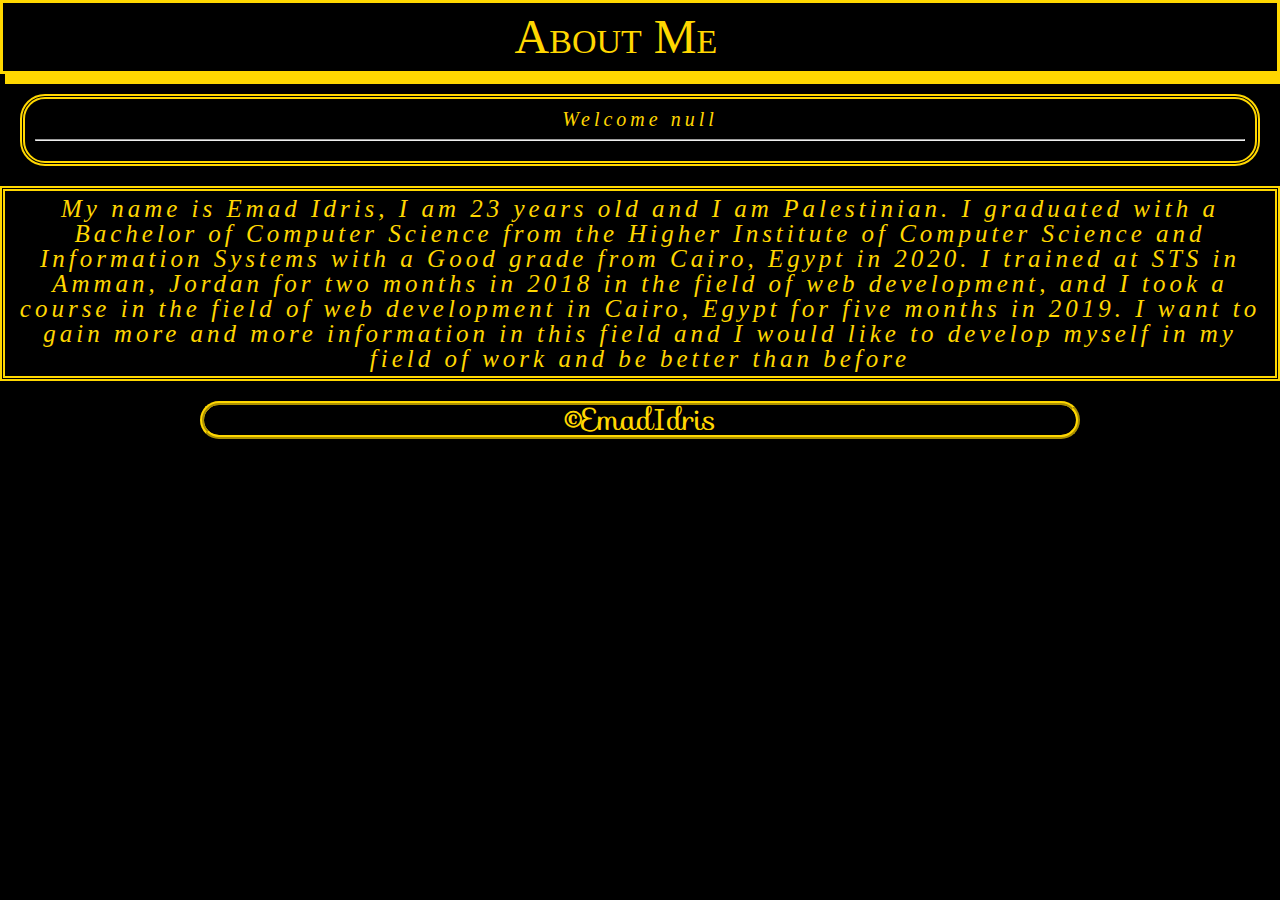
==== index.html @ 86540efd "demo" ====
<!DOCTYPE html>
<html lang="en">

<head>
    <meta charset="UTF-8">
    <meta http-equiv="X-UA-Compatible" content="IE=edge">
    <meta name="viewport" content="width=device-width, initial-scale=1.0">
    <title>Document</title>
    <link rel="stylesheet" href="css/reset.css">
    <link rel="stylesheet" href="css/style.css">
    <link rel="preconnect" href="https://fonts.googleapis.com">
    <link rel="preconnect" href="https://fonts.gstatic.com" crossorigin>
    <link href="https://fonts.googleapis.com/css2?family=Cairo:wght@200&display=swap" rel="stylesheet">
    <link rel="stylesheet" href="https://fonts.googleapis.com/css?family=Sofia">
</head>

<body>
    <header>
        <h1>About Me</h1>
        
    </header>
    <main>

        <div id="sc">
            <script src="js/app.js"></script>
        </div>

        <div id="para">
            <p> My name is Emad Idris, I am 23 years old and I am Palestinian. I graduated with a Bachelor of Computer
                Science from the Higher Institute of Computer Science and Information Systems with a Good grade from
                Cairo, Egypt in 2020. I trained at STS in Amman, Jordan for two months in 2018 in the field of web
                development, and I took a course in the field of web development in Cairo, Egypt for five months in
                2019. I want to gain more and more information in this field and I would like to develop myself in my
                field of work and be better than before </p>
        </div>




    </main>
    <footer>
        <p style="text-align: center;"> ©EmadIdris</p>
    </footer>
</body>

</html>
---- css/style.css ----
body
{
    background-color: black;
}
header
{
    
    /* margin-left: -8px;
    margin-top: -7px;
    margin-right: -8px; */
    border: 3px solid gold ;
    box-shadow: 5px 10px gold;
    padding: 10px;
    
}
h1
{
    font-size: 3em;
    display: inline-block;
    color: gold;
    font-variant: small-caps;
    padding-left: 40%;

}


#sc
{
    border-width:5px;  
    border-style:double;
    text-align: center;
font-style: italic;
font-size:20px;
margin: 20px;
border-radius: 25px;
letter-spacing: 4px;
color: gold;
padding: 10px;
}
#para
  {
      /* margin-top: 12px; */
  border-width:5px;  
    border-style:double;
text-align: center;
font-style: italic;
font-size:25px;
letter-spacing: 4px;
color: gold;
margin-bottom: 20px;
padding: 5px;
  }
  footer
{
  
  color: gold;
  text-align: center;
  border-color: gold;
    border-width: 4px;
    border-style: ridge;
border-radius: 100px;
    font-family: "Sofia", sans-serif;
    padding: auto;
    margin-right: 200px;
    margin-left: 200px;
    font-size: 30px;
    /* margin-left: -8px;
    margin-right: -8px;
    margin-top: 3px;
    margin-bottom: 3px; */
}
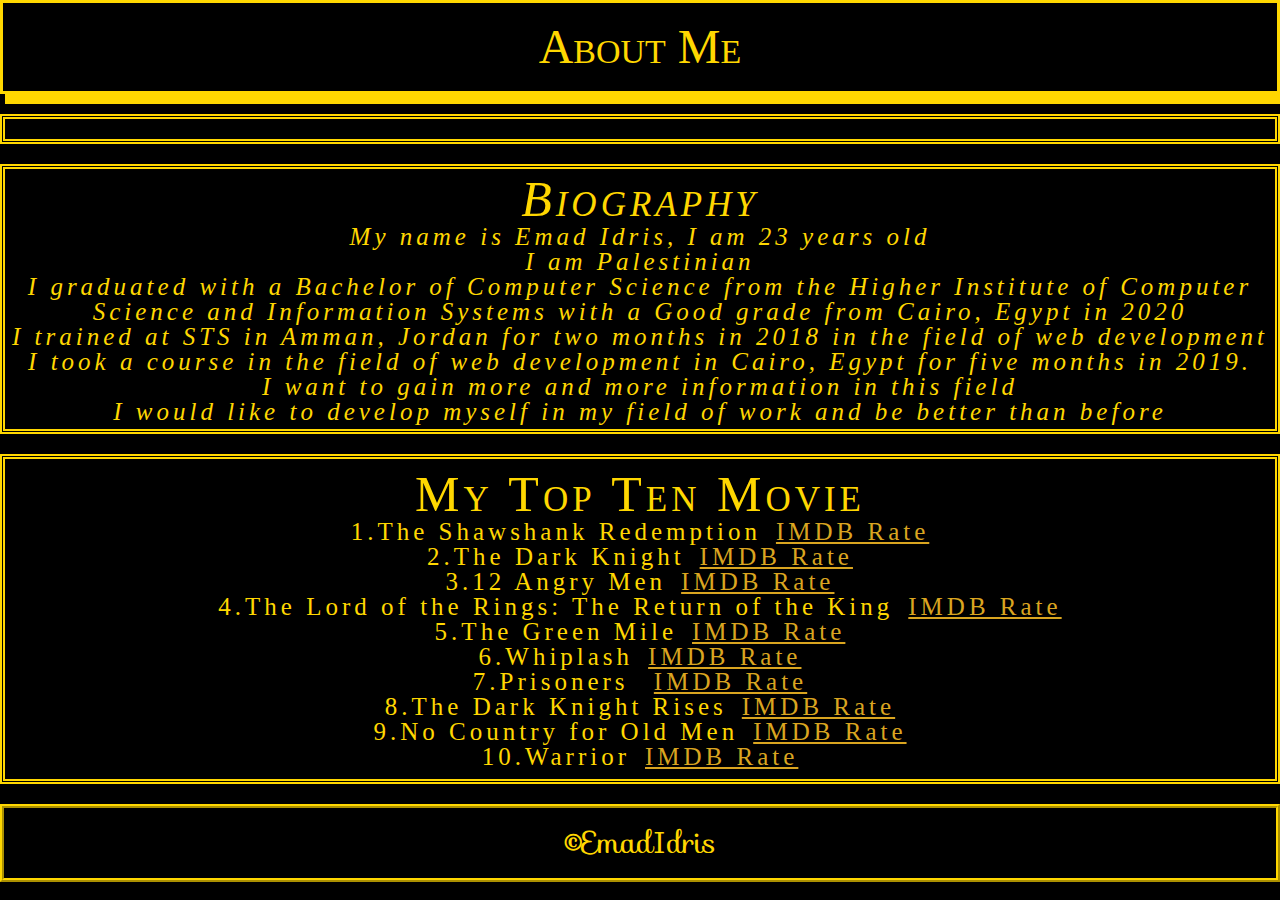
==== commit ca5110e9: "addyn" ====
--- a/index.html
+++ b/index.html
@@ -17,7 +17,7 @@
 <body>
     <header>
         <h1>About Me</h1>
-        
+
     </header>
     <main>
 
@@ -25,14 +25,73 @@
             <script src="js/app.js"></script>
         </div>
 
-        <div id="para">
-            <p> My name is Emad Idris, I am 23 years old and I am Palestinian. I graduated with a Bachelor of Computer
+        <ul style="
+                        color: gold;
+                        border-width:5px;  
+    border-style:double;
+text-align: center;
+font-style: italic;
+font-size:25px;
+letter-spacing: 4px;
+margin-bottom: 20px;
+padding: 5px;
+            ">
+             <h1 id="TT">Biography</h1>
+            <li>My name is Emad Idris, I am 23 years old</li>
+            <li>I am Palestinian</li>
+            <li>I graduated with a Bachelor of Computer
                 Science from the Higher Institute of Computer Science and Information Systems with a Good grade from
-                Cairo, Egypt in 2020. I trained at STS in Amman, Jordan for two months in 2018 in the field of web
-                development, and I took a course in the field of web development in Cairo, Egypt for five months in
-                2019. I want to gain more and more information in this field and I would like to develop myself in my
-                field of work and be better than before </p>
-        </div>
+                Cairo, Egypt in 2020</li>
+            <li>I trained at STS in Amman, Jordan for two months in 2018 in the field of web
+                development</li>
+            <li>I took a course in the field of web development in Cairo, Egypt for five months in
+                2019.</li>
+            <li> I want to gain more and more information in this field</li>
+            <li>I would like to develop myself in my
+                field of work and be better than before</li>
+
+        </ul>
+
+
+
+
+        <ol>
+            <h1 id="TT">My Top Ten Movie</h1>
+            <li>1.The Shawshank Redemption<a id="AA"
+                    href="https://www.imdb.com/title/tt0111161/?pf_rd_m=A2FGELUUNOQJNL&pf_rd_p=e31d89dd-322d-4646-8962-327b42fe94b1&pf_rd_r=SJBQ7NYJDPDM2RGKY27E&pf_rd_s=center-1&pf_rd_t=15506&pf_rd_i=top&ref_=chttp_tt_1">IMDB
+                    Rate</a>
+            </li>
+            <li>2.The Dark Knight<a id="AA"
+                    href="https://www.imdb.com/title/tt0468569/?pf_rd_m=A2FGELUUNOQJNL&pf_rd_p=e31d89dd-322d-4646-8962-327b42fe94b1&pf_rd_r=SJBQ7NYJDPDM2RGKY27E&pf_rd_s=center-1&pf_rd_t=15506&pf_rd_i=top&ref_=chttp_tt_4">IMDB
+                    Rate</a></li>
+            <li>3.12 Angry Men<a id="AA"
+                    href="https://www.imdb.com/title/tt0050083/?pf_rd_m=A2FGELUUNOQJNL&pf_rd_p=e31d89dd-322d-4646-8962-327b42fe94b1&pf_rd_r=SJBQ7NYJDPDM2RGKY27E&pf_rd_s=center-1&pf_rd_t=15506&pf_rd_i=top&ref_=chttp_tt_5">IMDB
+                    Rate</a></li>
+            <li>4.The Lord of the Rings: The Return of the King<a id="AA"
+                    href="https://www.imdb.com/title/tt0167260/?pf_rd_m=A2FGELUUNOQJNL&pf_rd_p=e31d89dd-322d-4646-8962-327b42fe94b1&pf_rd_r=SJBQ7NYJDPDM2RGKY27E&pf_rd_s=center-1&pf_rd_t=15506&pf_rd_i=top&ref_=chttp_tt_7">IMDB
+                    Rate</a></li>
+            <li>
+                5.The Green Mile<a id="AA"
+                    href="https://www.imdb.com/title/tt0120689/?pf_rd_m=A2FGELUUNOQJNL&pf_rd_p=e31d89dd-322d-4646-8962-327b42fe94b1&pf_rd_r=SJBQ7NYJDPDM2RGKY27E&pf_rd_s=center-1&pf_rd_t=15506&pf_rd_i=top&ref_=chttp_tt_29">IMDB
+                    Rate</a></li>
+            <li>6.Whiplash<a id="AA"
+                    href="https://www.imdb.com/title/tt2582802/?pf_rd_m=A2FGELUUNOQJNL&pf_rd_p=e31d89dd-322d-4646-8962-327b42fe94b1&pf_rd_r=SJBQ7NYJDPDM2RGKY27E&pf_rd_s=center-1&pf_rd_t=15506&pf_rd_i=top&ref_=chttp_tt_44">IMDB
+                    Rate</a></li>
+            <li>7.Prisoners
+                <a id="AA"
+                    href="https://www.imdb.com/title/tt1392214/?pf_rd_m=A2FGELUUNOQJNL&pf_rd_p=e31d89dd-322d-4646-8962-327b42fe94b1&pf_rd_r=SJBQ7NYJDPDM2RGKY27E&pf_rd_s=center-1&pf_rd_t=15506&pf_rd_i=top&ref_=chttp_tt_192">IMDB
+                    Rate</a>
+            </li>
+            <li>8.The Dark Knight Rises<a id="AA"
+                    href="https://www.imdb.com/title/tt1345836/?pf_rd_m=A2FGELUUNOQJNL&pf_rd_p=e31d89dd-322d-4646-8962-327b42fe94b1&pf_rd_r=SJBQ7NYJDPDM2RGKY27E&pf_rd_s=center-1&pf_rd_t=15506&pf_rd_i=top&ref_=chttp_tt_73">IMDB
+                    Rate</a></li>
+            <li>9.No Country for Old Men<a id="AA"
+                    href="https://www.imdb.com/title/tt0477348/?pf_rd_m=A2FGELUUNOQJNL&pf_rd_p=e31d89dd-322d-4646-8962-327b42fe94b1&pf_rd_r=SJBQ7NYJDPDM2RGKY27E&pf_rd_s=center-1&pf_rd_t=15506&pf_rd_i=top&ref_=chttp_tt_155">IMDB
+                    Rate</a></li>
+            <li>10.Warrior<a id="AA"
+                    href="https://www.imdb.com/title/tt1291584/?pf_rd_m=A2FGELUUNOQJNL&pf_rd_p=e31d89dd-322d-4646-8962-327b42fe94b1&pf_rd_r=SJBQ7NYJDPDM2RGKY27E&pf_rd_s=center-1&pf_rd_t=15506&pf_rd_i=top&ref_=chttp_tt_173">IMDB
+                    Rate</a></li>
+        </ol>
 
 
 
--- a/css/style.css
+++ b/css/style.css
@@ -10,16 +10,16 @@
     margin-right: -8px; */
     border: 3px solid gold ;
     box-shadow: 5px 10px gold;
-    padding: 10px;
+    padding: 20px;
     
 }
 h1
 {
     font-size: 3em;
-    display: inline-block;
+    /* display: inline-block; */
     color: gold;
     font-variant: small-caps;
-    padding-left: 40%;
+    text-align: center;
 
 }
 
@@ -31,16 +31,19 @@
     text-align: center;
 font-style: italic;
 font-size:20px;
-margin: 20px;
-border-radius: 25px;
+margin-top: 20px;
+margin-right: 0%;
+margin-left: 0%;
+margin-bottom: 20px;
+/* border-radius: 25px; */
 letter-spacing: 4px;
 color: gold;
 padding: 10px;
 }
-#para
-  {
+/* #para */
+  /* { */
       /* margin-top: 12px; */
-  border-width:5px;  
+  /* border-width:5px;  
     border-style:double;
 text-align: center;
 font-style: italic;
@@ -48,8 +51,8 @@
 letter-spacing: 4px;
 color: gold;
 margin-bottom: 20px;
-padding: 5px;
-  }
+padding: 5px; */
+  /* } */
   footer
 {
   
@@ -58,14 +61,44 @@
   border-color: gold;
     border-width: 4px;
     border-style: ridge;
-border-radius: 100px;
+/* border-radius: 100px; */
     font-family: "Sofia", sans-serif;
-    padding: auto;
-    margin-right: 200px;
-    margin-left: 200px;
+    padding: 20px;
+    margin-right: 0%;
+    margin-left: 0%;
     font-size: 30px;
     /* margin-left: -8px;
     margin-right: -8px;
     margin-top: 3px;
     margin-bottom: 3px; */
-}+}
+ol
+{
+    border-width:5px;  
+    border-style:double;
+    text-align: center;
+
+font-size:25px;
+margin-left: 0px;
+margin-right: 0px;
+margin-bottom: 20px;
+/* border-radius: 25px; */
+letter-spacing: 4px;
+color: gold;
+padding: 10px;
+
+}
+ #AA
+ {
+     color: goldenrod;
+     padding-left: 15px;
+ }
+ #TT
+ {
+    font-size: 2em;
+    display: block;
+    color: gold;
+    font-variant: small-caps;
+    text-align: center;
+    
+ }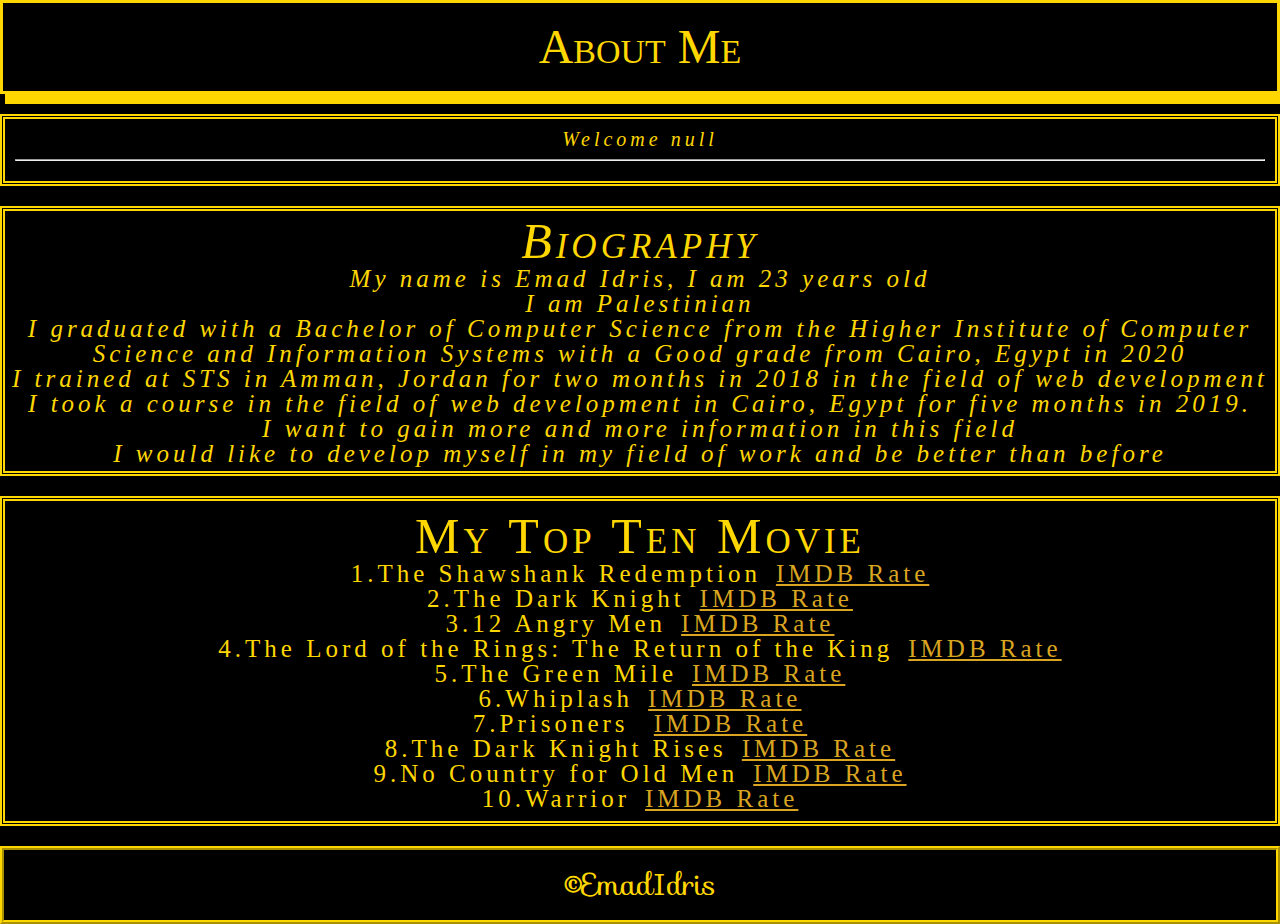
==== commit 6aed3c5f: "Addd" ====
--- a/index.html
+++ b/index.html
@@ -15,6 +15,7 @@
 </head>
 
 <body>
+
     <header>
         <h1>About Me</h1>
 
@@ -65,7 +66,7 @@
                     href="https://www.imdb.com/title/tt0468569/?pf_rd_m=A2FGELUUNOQJNL&pf_rd_p=e31d89dd-322d-4646-8962-327b42fe94b1&pf_rd_r=SJBQ7NYJDPDM2RGKY27E&pf_rd_s=center-1&pf_rd_t=15506&pf_rd_i=top&ref_=chttp_tt_4">IMDB
                     Rate</a></li>
             <li>3.12 Angry Men<a id="AA"
-                    href="https://www.imdb.com/title/tt0050083/?pf_rd_m=A2FGELUUNOQJNL&pf_rd_p=e31d89dd-322d-4646-8962-327b42fe94b1&pf_rd_r=SJBQ7NYJDPDM2RGKY27E&pf_rd_s=center-1&pf_rd_t=15506&pf_rd_i=top&ref_=chttp_tt_5">IMDB
+                    href="https://www.imdAdhb.com/title/tt0050083/?pf_rd_m=A2FGELUUNOQJNL&pf_rd_p=e31d89dd-322d-4646-8962-327b42fe94b1&pf_rd_r=SJBQ7NYJDPDM2RGKY27E&pf_rd_s=center-1&pf_rd_t=15506&pf_rd_i=top&ref_=chttp_tt_5">IMDB
                     Rate</a></li>
             <li>4.The Lord of the Rings: The Return of the King<a id="AA"
                     href="https://www.imdb.com/title/tt0167260/?pf_rd_m=A2FGELUUNOQJNL&pf_rd_p=e31d89dd-322d-4646-8962-327b42fe94b1&pf_rd_r=SJBQ7NYJDPDM2RGKY27E&pf_rd_s=center-1&pf_rd_t=15506&pf_rd_i=top&ref_=chttp_tt_7">IMDB
@@ -100,6 +101,10 @@
     <footer>
         <p style="text-align: center;"> ©EmadIdris</p>
     </footer>
+
+
+
 </body>
 
+
 </html>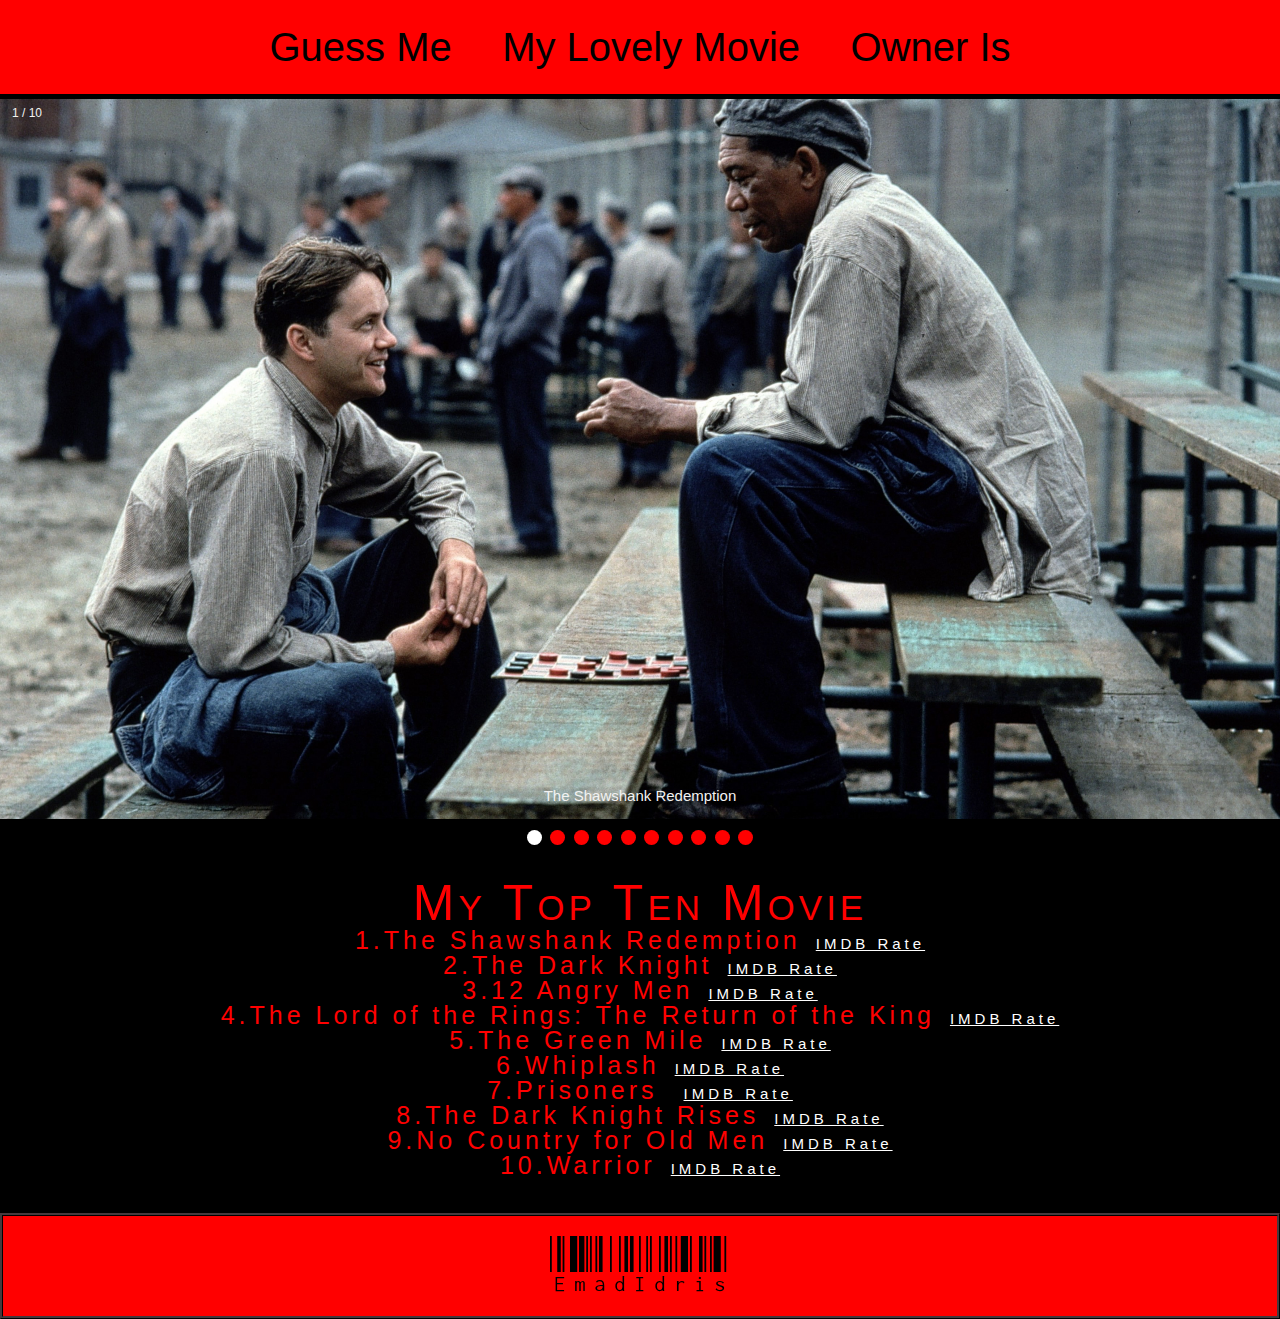
==== commit 426e11d1: "add more css" ====
--- a/index.html
+++ b/index.html
@@ -5,58 +5,107 @@
     <meta charset="UTF-8">
     <meta http-equiv="X-UA-Compatible" content="IE=edge">
     <meta name="viewport" content="width=device-width, initial-scale=1.0">
+    <link rel="shortcut icon" type="image/jpg" href="FavIcon/icons8-home-100.png" />
     <title>Document</title>
-    <link rel="stylesheet" href="css/reset.css">
-    <link rel="stylesheet" href="css/style.css">
+    
+    
     <link rel="preconnect" href="https://fonts.googleapis.com">
     <link rel="preconnect" href="https://fonts.gstatic.com" crossorigin>
     <link href="https://fonts.googleapis.com/css2?family=Cairo:wght@200&display=swap" rel="stylesheet">
+    <link href="https://fonts.googleapis.com/css2?family=Libre+Barcode+128+Text&display=swap" rel="stylesheet">
     <link rel="stylesheet" href="https://fonts.googleapis.com/css?family=Sofia">
+    <link rel="stylesheet" href="css/reset.css">
+    <link rel="stylesheet" href="css/style.css">
+
 </head>
 
 <body>
 
     <header>
-        <h1>About Me</h1>
-
+        <nav id="Links">
+            <ul>
+                <a href="aboutme.html" target="_blank">Guess Me</a>
+                <a href="#TagMovie">My Lovely Movie</a>
+                <a href="#TagOwner">Owner Is</a>
+            </ul>
+        </nav>
     </header>
     <main>
 
-        <div id="sc">
-            <script src="js/app.js"></script>
+        <div class="slideshow-container">
+
+            <div class="mySlides fade">
+                <div class="numbertext">1 / 10</div>
+                <img src="ImageForIndexMovie/The Shawshank Redemption.jpg" style="width:100%">
+                <div class="text">The Shawshank Redemption</div>
+            </div>
+
+            <div class="mySlides fade">
+                <div class="numbertext">2 / 10</div>
+                <img src="ImageForIndexMovie/The Dark Knight.jpg" style="width:100%">
+                <div class="text">The Dark Knight</div>
+            </div>
+
+            <div class="mySlides fade">
+                <div class="numbertext">3 / 10</div>
+                <img src="ImageForIndexMovie/12 Angry Men.jpg" style="width:100%">
+                <div class="text">12 Angry Men</div>
+            </div>
+            <div class="mySlides fade">
+                <div class="numbertext">4 / 10</div>
+                <img src="ImageForIndexMovie/The Lord of the Rings.jpg" style="width:100%">
+                <div class="text">The Lord of the Rings: The Return of the King</div>
+            </div>
+            <div class="mySlides fade">
+                <div class="numbertext">5 / 10</div>
+                <img src="ImageForIndexMovie/The Green Mile.jpg" style="width:100%">
+                <div class="text">The Green Mile</div>
+            </div>
+            <div class="mySlides fade">
+                <div class="numbertext">6 / 10</div>
+                <img src="ImageForIndexMovie/Whiplash.jpg" style="width:100%">
+                <div class="text">Whiplash</div>
+            </div>
+            <div class="mySlides fade">
+                <div class="numbertext">7 / 10</div>
+                <img src="ImageForIndexMovie/Prisoners.jpg" style="width:100%">
+                <div class="text">Prisoners</div>
+            </div>
+            <div class="mySlides fade">
+                <div class="numbertext">8 / 10</div>
+                <img src="ImageForIndexMovie/The Dark Knight Rises.jpg" style="width:100%">
+                <div class="text">The Dark Knight Rises</div>
+            </div>
+            <div class="mySlides fade">
+                <div class="numbertext">9 / 10</div>
+                <img src="ImageForIndexMovie/No Country for Old Men.jpg" style="width:100%">
+                <div class="text">No Country for Old Men</div>
+            </div>
+            <div class="mySlides fade">
+                <div class="numbertext">10 / 10</div>
+                <img src="ImageForIndexMovie/Warrior.jpg" style="width:100%">
+                <div class="text">Warrior</div>
+            </div>
+
+        </div>
+        <br>
+
+        <div style="text-align:center">
+            <span class="dot"></span>
+            <span class="dot"></span>
+            <span class="dot"></span>
+            <span class="dot"></span>
+            <span class="dot"></span>
+            <span class="dot"></span>
+            <span class="dot"></span>
+            <span class="dot"></span>
+            <span class="dot"></span>
+            <span class="dot"></span>
+
         </div>
 
-        <ul style="
-                        color: gold;
-                        border-width:5px;  
-    border-style:double;
-text-align: center;
-font-style: italic;
-font-size:25px;
-letter-spacing: 4px;
-margin-bottom: 20px;
-padding: 5px;
-            ">
-             <h1 id="TT">Biography</h1>
-            <li>My name is Emad Idris, I am 23 years old</li>
-            <li>I am Palestinian</li>
-            <li>I graduated with a Bachelor of Computer
-                Science from the Higher Institute of Computer Science and Information Systems with a Good grade from
-                Cairo, Egypt in 2020</li>
-            <li>I trained at STS in Amman, Jordan for two months in 2018 in the field of web
-                development</li>
-            <li>I took a course in the field of web development in Cairo, Egypt for five months in
-                2019.</li>
-            <li> I want to gain more and more information in this field</li>
-            <li>I would like to develop myself in my
-                field of work and be better than before</li>
 
-        </ul>
-
-
-
-
-        <ol>
+        <ol id="TagMovie">
             <h1 id="TT">My Top Ten Movie</h1>
             <li>1.The Shawshank Redemption<a id="AA"
                     href="https://www.imdb.com/title/tt0111161/?pf_rd_m=A2FGELUUNOQJNL&pf_rd_p=e31d89dd-322d-4646-8962-327b42fe94b1&pf_rd_r=SJBQ7NYJDPDM2RGKY27E&pf_rd_s=center-1&pf_rd_t=15506&pf_rd_i=top&ref_=chttp_tt_1">IMDB
@@ -65,8 +114,7 @@
             <li>2.The Dark Knight<a id="AA"
                     href="https://www.imdb.com/title/tt0468569/?pf_rd_m=A2FGELUUNOQJNL&pf_rd_p=e31d89dd-322d-4646-8962-327b42fe94b1&pf_rd_r=SJBQ7NYJDPDM2RGKY27E&pf_rd_s=center-1&pf_rd_t=15506&pf_rd_i=top&ref_=chttp_tt_4">IMDB
                     Rate</a></li>
-            <li>3.12 Angry Men<a id="AA"
-                    href="https://www.imdAdhb.com/title/tt0050083/?pf_rd_m=A2FGELUUNOQJNL&pf_rd_p=e31d89dd-322d-4646-8962-327b42fe94b1&pf_rd_r=SJBQ7NYJDPDM2RGKY27E&pf_rd_s=center-1&pf_rd_t=15506&pf_rd_i=top&ref_=chttp_tt_5">IMDB
+            <li>3.12 Angry Men<a id="AA" href="https://www.imdb.com/title/tt0050083/?ref_=nv_sr_srsg_0">IMDB
                     Rate</a></li>
             <li>4.The Lord of the Rings: The Return of the King<a id="AA"
                     href="https://www.imdb.com/title/tt0167260/?pf_rd_m=A2FGELUUNOQJNL&pf_rd_p=e31d89dd-322d-4646-8962-327b42fe94b1&pf_rd_r=SJBQ7NYJDPDM2RGKY27E&pf_rd_s=center-1&pf_rd_t=15506&pf_rd_i=top&ref_=chttp_tt_7">IMDB
@@ -93,18 +141,14 @@
                     href="https://www.imdb.com/title/tt1291584/?pf_rd_m=A2FGELUUNOQJNL&pf_rd_p=e31d89dd-322d-4646-8962-327b42fe94b1&pf_rd_r=SJBQ7NYJDPDM2RGKY27E&pf_rd_s=center-1&pf_rd_t=15506&pf_rd_i=top&ref_=chttp_tt_173">IMDB
                     Rate</a></li>
         </ol>
-
-
-
-
     </main>
-    <footer>
-        <p style="text-align: center;"> ©EmadIdris</p>
+    <footer id="TagOwner">
+        <p style="text-align: center;"> EmadIdris</p>
     </footer>
 
 
 
 </body>
-
+<script src="js/appForIndex.js"></script>
 
 </html>--- a/css/style.css
+++ b/css/style.css
@@ -1,103 +1,156 @@
 body
 {
-    background-color: black;
+    background-color:black;
 }
 header
 {
-    
-    /* margin-left: -8px;
-    margin-top: -7px;
-    margin-right: -8px; */
-    border: 3px solid gold ;
-    box-shadow: 5px 10px gold;
-    padding: 20px;
-    
-}
-h1
-{
-    font-size: 3em;
-    /* display: inline-block; */
-    color: gold;
-    font-variant: small-caps;
+    background-color: red;
+    /* background-color: rgb(217, 228, 228); */
+    position: relative;
+    /* border: 3px solid white ; */
+    /* box-shadow: 5px 10px #46393d; */
+    padding: 27px;
     text-align: center;
 
 }
+header nav a
+{
+    color :black;
+    padding: 23px;
+    font-size: 40px;
+    text-decoration: none;  
+}
+header nav a:hover
+{
+    color: red;
+    background-color:black;
+}
+* {box-sizing: border-box;}
+body {font-family: Verdana, sans-serif;}
+.mySlides {display: none;}
+img {vertical-align: middle;}
+
+/* Slideshow container */
+.slideshow-container {
+  max-width: 100%;
+  position: relative;
+  margin: auto;
+  top: 5px;
+}
+
+/* Caption text */
+.text {
+  color: #f2f2f2;
+  font-size: 15px;
+  padding: 8px 12px;
+  position: absolute;
+  bottom: 8px;
+  width: 100%;
+  text-align: center;
+}
+
+/* Number text (1/3 etc) */
+.numbertext {
+  color: #f2f2f2;
+  font-size: 12px;
+  padding: 8px 12px;
+  position: absolute;
+  top: 0;
+}
+
+/* The dots/bullets/indicators */
+.dot {
+  height: 15px;
+  width: 15px;
+  margin: 0 2px;
+  background-color: red;
+  border-radius: 50%;
+  display: inline-block;
+  transition: background-color 0.6s ease;
+}
+
+.active {
+  background-color: white;
+}
+
+/* Fading animation */
+.fade {
+  -webkit-animation-name: fade;
+  -webkit-animation-duration: 1.5s;
+  animation-name: fade;
+  animation-duration: 1.5s;
+}
+
+@-webkit-keyframes fade {
+  from {opacity: .4} 
+  to {opacity: 2.5}
+}
+
+@keyframes fade {
+  from {opacity: .4} 
+  to {opacity: 2.5}
+}
+
+/* On smaller screens, decrease text size */
+@media only screen and (max-width: 300px) {
+  .text {font-size: 11px}
+}
 
 
-#sc
-{
-    border-width:5px;  
-    border-style:double;
-    text-align: center;
-font-style: italic;
-font-size:20px;
-margin-top: 20px;
-margin-right: 0%;
-margin-left: 0%;
-margin-bottom: 20px;
-/* border-radius: 25px; */
-letter-spacing: 4px;
-color: gold;
-padding: 10px;
-}
-/* #para */
-  /* { */
-      /* margin-top: 12px; */
-  /* border-width:5px;  
-    border-style:double;
-text-align: center;
-font-style: italic;
-font-size:25px;
-letter-spacing: 4px;
-color: gold;
-margin-bottom: 20px;
-padding: 5px; */
-  /* } */
+
   footer
 {
   
-  color: gold;
+  color: black;
   text-align: center;
-  border-color: gold;
-    border-width: 4px;
+  border-color: #46393d;
+    border-width: 3px;
     border-style: ridge;
-/* border-radius: 100px; */
-    font-family: "Sofia", sans-serif;
+    font-family: 'Libre Barcode 128 Text', cursive;
     padding: 20px;
     margin-right: 0%;
     margin-left: 0%;
-    font-size: 30px;
-    /* margin-left: -8px;
-    margin-right: -8px;
-    margin-top: 3px;
-    margin-bottom: 3px; */
+    font-size: 60px;
+    /* font-weight: bold; */
+    background-color: red;
+    
+    
 }
+
 ol
 {
-    border-width:5px;  
-    border-style:double;
-    text-align: center;
-
+border-width:5px;  
+border-style:double;
+border-color:black ;
+text-align: center;
 font-size:25px;
 margin-left: 0px;
 margin-right: 0px;
 margin-bottom: 20px;
-/* border-radius: 25px; */
 letter-spacing: 4px;
-color: gold;
+color: red;
 padding: 10px;
+margin-top: 15px;
 
 }
  #AA
  {
-     color: goldenrod;
+     color:white;
      padding-left: 15px;
+     font-size: 15px;
+     
  }
+ /* #AA:hover
+ {
+     background-color: yellow;
+     color: #364F6B;
+     padding: 5px;
+ } */
  #TT
  {
     font-size: 2em;
     display: block;
-    color: gold;
+    color: red;
     font-variant: small-caps;
     text-align: center;
     
